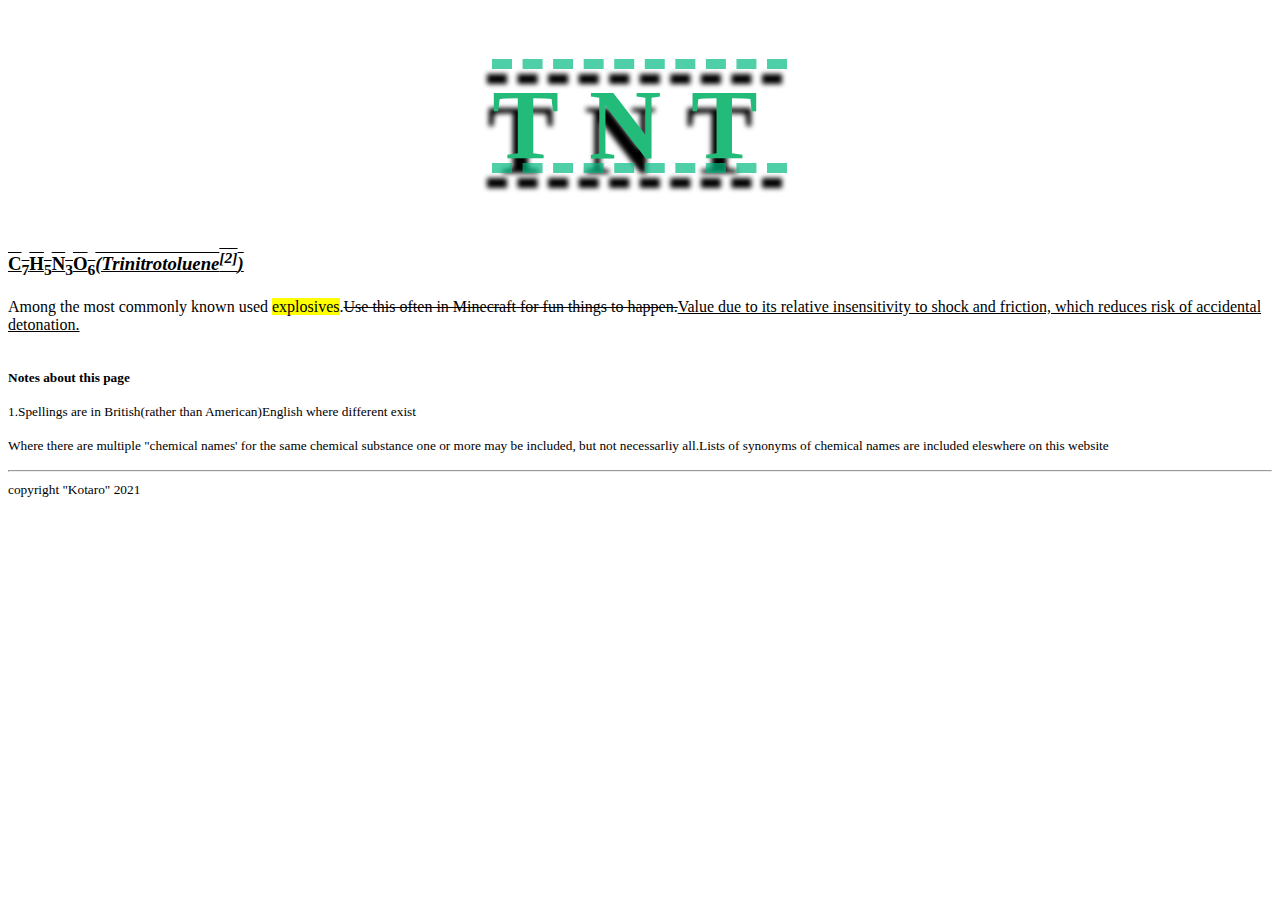
==== index.html @ 3ed8d2d0 "Add files via upload" ====
<!DOCTYPE html>

        <html>

          <head>

            <link rel="stylesheet" href="style.css">

          </head>

          <body>

            <h1 style="color:#22bb7a;text-align:center;font-size:100px; font-family:verdana;letter-spacing:30px;text-shadow:-5px 15px 5px black ; text-decoration:underline overline rgba(0, 186, 129, 0.69) dashed">TNT</h1>



            <h3 style="text-decoration:underline overline">C<sub>7</sub>H<sub>5</sub>N<sub>3</sub>O<sub>6</sub><em>(Trinitrotoluene<sup>[2]</sup>)</em></h3>

            <p>Among the most commonly known used <mark>explosives</mark>.<del>Use this often in Minecraft for fun things to happen.</del><u>Value due to its relative insensitivity to shock and friction, which reduces risk of accidental detonation.</u> </p>

            <br>

            <small><b>Notes about this page</b></small>

            <br>  

            <p><small>1.Spellings are in British(rather than American)English where different exist</small></p>

            <p><small>Where there are multiple "chemical names' for the same chemical substance one or more may be included, but not necessarliy all.Lists of synonyms of chemical names are included eleswhere on this website</small></p>

            <hr>

            <small>copyright "Kotaro" 2021</small>

          </body>

        </html>
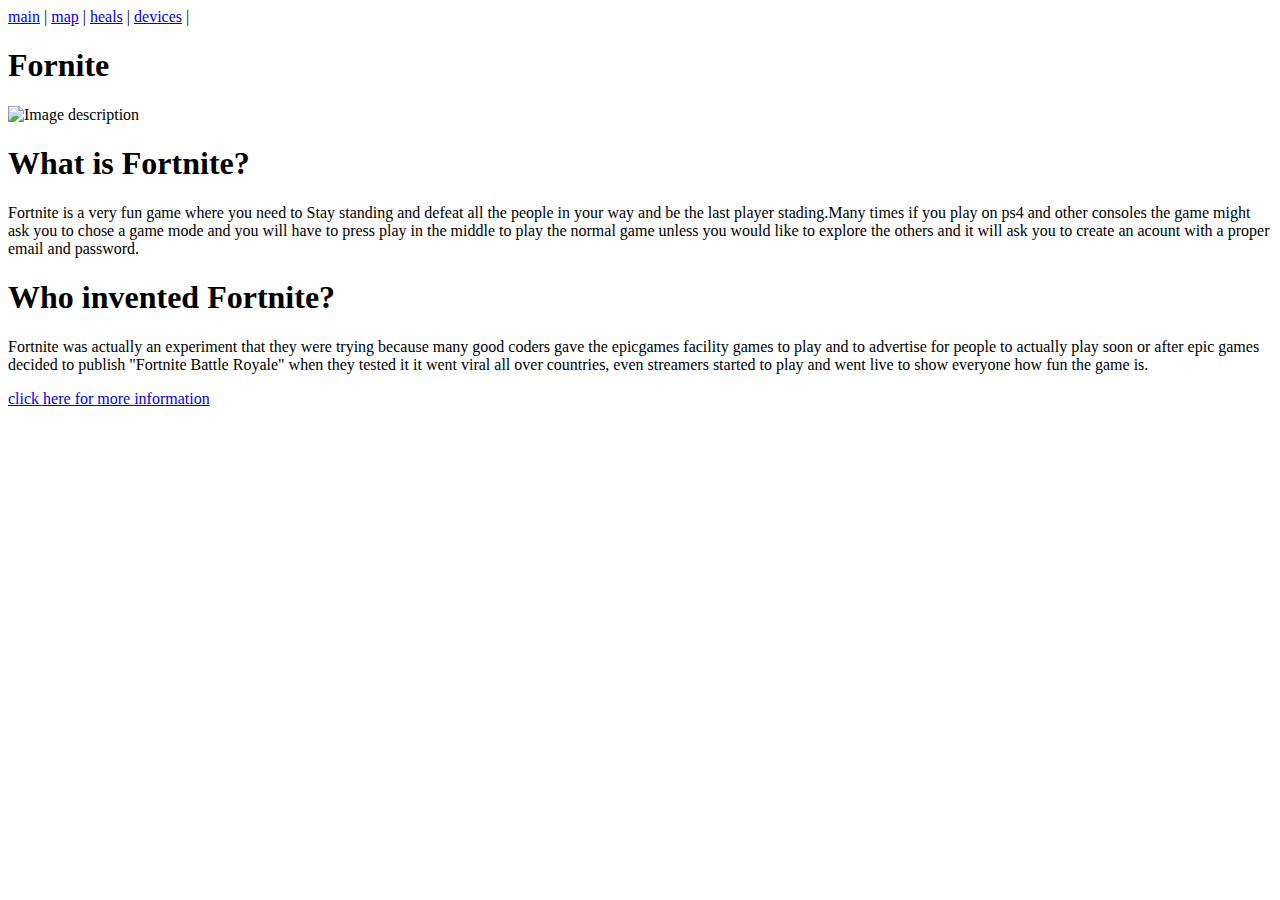
==== commit 17aede6d: "Update index.html" ====
--- a/index.html
+++ b/index.html
@@ -1,45 +1,40 @@
+<!DOCTYPE html>
+<html>
+  <head>
+    <link rel="stylesheet" href="poop.css">
+    
+  </head>
+  <body>
 
-
-        <!DOCTYPE html>
-
-        <html>
-
-          <head>
-
-            <link rel="stylesheet" href="style.css">
-
-          </head>
-
-          <body>
-
-            <h1 style="color:#22bb7a;text-align:center;font-size:100px; font-family:verdana;letter-spacing:30px;text-shadow:-5px 15px 5px black ; text-decoration:underline overline rgba(0, 186, 129, 0.69) dashed">TNT</h1>
+<div>
+      <a href="index.html">main</a> |
+      <a href="fornitenumtwo.html">map</a> | 
+      <a href="fornitenum3.html">heals</a> | 
+      <a href="fortnitenum4.html">devices</a> | 
+    </div>
+    <h1 id="h">Fornite</h1>
+    <img id="sm" src="fortnite-battle-royale-tips.jpg" alt="Image description" />
+    
+    
+    <h1>What is Fortnite?</h1>  
+    <p>Fortnite is a very fun game where you need to
+      Stay standing and defeat all the people in your
+      way and be the last player stading.Many times if you play on ps4 and other consoles the game might ask you to chose a game mode and you will have to press play in the middle to play the normal game unless you would like to explore the others and it will ask you to create an acount with a proper email and password. </p>
 
 
 
-            <h3 style="text-decoration:underline overline">C<sub>7</sub>H<sub>5</sub>N<sub>3</sub>O<sub>6</sub><em>(Trinitrotoluene<sup>[2]</sup>)</em></h3>
-
-            <p>Among the most commonly known used <mark>explosives</mark>.<del>Use this often in Minecraft for fun things to happen.</del><u>Value due to its relative insensitivity to shock and friction, which reduces risk of accidental detonation.</u> </p>
-
-            <br>
-
-            <small><b>Notes about this page</b></small>
-
-            <br>  
-
-            <p><small>1.Spellings are in British(rather than American)English where different exist</small></p>
-
-            <p><small>Where there are multiple "chemical names' for the same chemical substance one or more may be included, but not necessarliy all.Lists of synonyms of chemical names are included eleswhere on this website</small></p>
-
-            <hr>
-
-            <small>copyright "Kotaro" 2021</small>
-
-          </body>
-
-        </html>  
 
-        
+    <h1>Who invented Fortnite?</h1>
+    <p>Fortnite was actually an experiment that they were trying because many good coders gave the epicgames facility games to play and to advertise for people to actually play soon or after epic games decided to publish "Fortnite Battle Royale" when they tested it it went viral all over countries, even streamers started to play and went live to show everyone how fun the game is.</p>
+    
+    <a href="fortnitenumtwo.html">click here for more information</a>
 
 
-  +
+
+
+  </body>
+</html>
+
+
